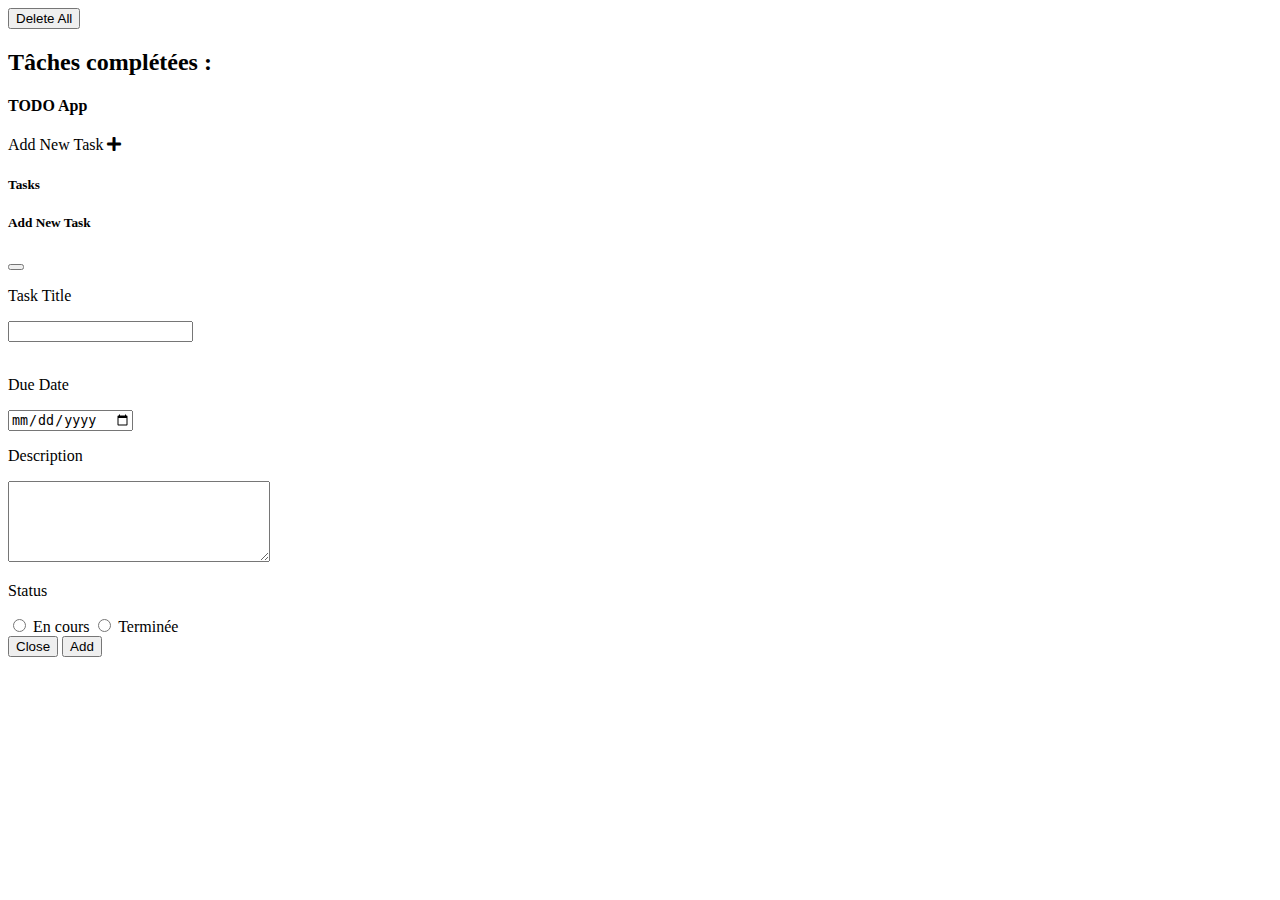
==== to_do_list.html @ cc3fd714 "ajout de tableau tâches complétées" ====
<!DOCTYPE html>
<html lang="en">

<head>
    <meta charset="UTF-8">
    <meta http-equiv="X-UA-Compatible" content="IE=edge">
    <meta name="viewport" content="width=device-width, initial-scale=1.0">
    <title>Document</title>
    <!-- SCRIPTS -->
    <script src="./js/to_do_list.js" defer></script>
    <script src="https://cdn.jsdelivr.net/npm/bootstrap@5.1.3/dist/js/bootstrap.bundle.min.js"
        integrity="sha384-ka7Sk0Gln4gmtz2MlQnikT1wXgYsOg+OMhuP+IlRH9sENBO0LRn5q+8nbTov4+1p"
        crossorigin="anonymous"></script>
    <!-- LINKS -->
    <link href="https://cdn.jsdelivr.net/npm/bootstrap@5.1.3/dist/css/bootstrap.min.css" rel="stylesheet"
        integrity="sha384-1BmE4kWBq78iYhFldvKuhfTAU6auU8tT94WrHftjDbrCEXSU1oBoqyl2QvZ6jIW3" crossorigin="anonymous" />

    <link rel="stylesheet" href="https://cdnjs.cloudflare.com/ajax/libs/font-awesome/5.15.4/css/all.min.css" />
    <link rel="stylesheet" href="./src/to_do_list.css">
</head>

<body>
    <aside class="menu">
        <button type="button" class="btn" id="btn_deleteall">Delete All</button>
        <div class="categorie" id="task-complete">
            <h2>Tâches complétées :</h2>
        </div>
    </aside>

    <div class="container">
        <div class="app">
            <h4 class="mb-3">TODO App</h4>
            <div id="addNew" data-bs-toggle="modal" data-bs-target="#form">
                <span>Add New Task</span>
                <i class="fas fa-plus"></i>
            </div>
            <h5 class="text-center my-3">Tasks</h5>
            <div id="tasks"></div>
            <form class="modal fade" id="form" tabindex="-1" aria-labelledby="exampleModalLabel" aria-hidden="true">
                <div class="modal-dialog">
                    <div class="modal-content">
                        <div class="modal-header">
                            <h5 class="modal-title" id="exampleModalLabel">Add New Task</h5>
                            <button type="button" class="btn-close" data-bs-dismiss="modal" aria-label="Close"></button>
                        </div>
                        <div class="modal-body">
                            <p>Task Title</p>
                            <input type="text" class="form-control" name="" id="textInput" />
                            <div id="msg"></div>
                            <br />
                            <p>Due Date</p>
                            <input type="date" class="form-control" name="" id="dateInput" />
                            <br />
                            <p>Description</p>
                            <textarea name="" class="form-control" id="textarea" cols="30" rows="5"></textarea>
                            <p>Status</p>

                            <div class="statusOfTask">
                                <input type="radio" name="status" id="TaskStatus1" value="En-cours">
                                <label for="TaskStatus1">En cours</label>
                                <input type="radio" name="status" id="TaskStatus2" value="Terminée">
                                <label for="TaskStatus2">Terminée</label>
                            </div>
                        </div>
                        <div class="modal-footer">
                            <button type="button" class="btn btn-secondary" data-bs-dismiss="modal">
                                Close
                            </button>
                            <button type="submit" id="add" class="btn btn-primary">Add</button>
                        </div>
                    </div>
                </div>
            </form>
        </div>
    </div>

</body>

</html>
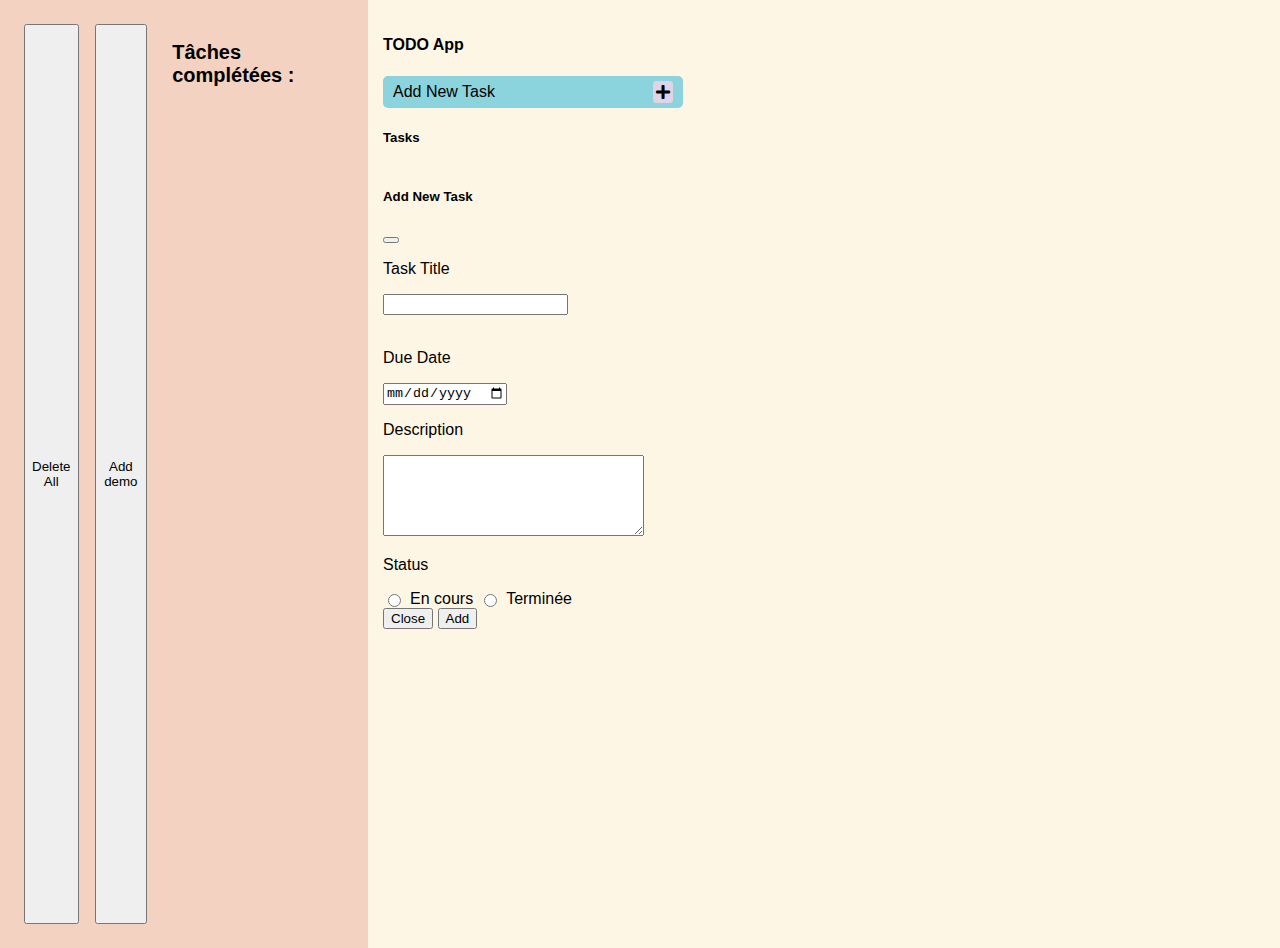
==== commit 6a1d64c3: "Added possibility to create a demo" ====
--- a/to_do_list.html
+++ b/to_do_list.html
@@ -1,79 +1,139 @@
 <!DOCTYPE html>
 <html lang="en">
+    <head>
+        <meta charset="UTF-8" />
+        <meta http-equiv="X-UA-Compatible" content="IE=edge" />
+        <meta name="viewport" content="width=device-width, initial-scale=1.0" />
+        <title>Document</title>
+        <!-- SCRIPTS -->
+        <script src="./js/to_do_list.js" defer></script>
+        <script
+            src="https://cdn.jsdelivr.net/npm/bootstrap@5.1.3/dist/js/bootstrap.bundle.min.js"
+            integrity="sha384-ka7Sk0Gln4gmtz2MlQnikT1wXgYsOg+OMhuP+IlRH9sENBO0LRn5q+8nbTov4+1p"
+            crossorigin="anonymous"
+        ></script>
+        <!-- LINKS -->
+        <link
+            href="https://cdn.jsdelivr.net/npm/bootstrap@5.1.3/dist/css/bootstrap.min.css"
+            rel="stylesheet"
+            integrity="sha384-1BmE4kWBq78iYhFldvKuhfTAU6auU8tT94WrHftjDbrCEXSU1oBoqyl2QvZ6jIW3"
+            crossorigin="anonymous"
+        />
 
-<head>
-    <meta charset="UTF-8">
-    <meta http-equiv="X-UA-Compatible" content="IE=edge">
-    <meta name="viewport" content="width=device-width, initial-scale=1.0">
-    <title>Document</title>
-    <!-- SCRIPTS -->
-    <script src="./js/to_do_list.js" defer></script>
-    <script src="https://cdn.jsdelivr.net/npm/bootstrap@5.1.3/dist/js/bootstrap.bundle.min.js"
-        integrity="sha384-ka7Sk0Gln4gmtz2MlQnikT1wXgYsOg+OMhuP+IlRH9sENBO0LRn5q+8nbTov4+1p"
-        crossorigin="anonymous"></script>
-    <!-- LINKS -->
-    <link href="https://cdn.jsdelivr.net/npm/bootstrap@5.1.3/dist/css/bootstrap.min.css" rel="stylesheet"
-        integrity="sha384-1BmE4kWBq78iYhFldvKuhfTAU6auU8tT94WrHftjDbrCEXSU1oBoqyl2QvZ6jIW3" crossorigin="anonymous" />
+        <link
+            rel="stylesheet"
+            href="https://cdnjs.cloudflare.com/ajax/libs/font-awesome/5.15.4/css/all.min.css"
+        />
+        <link rel="stylesheet" href="./src/to_do_list.css" />
+    </head>
 
-    <link rel="stylesheet" href="https://cdnjs.cloudflare.com/ajax/libs/font-awesome/5.15.4/css/all.min.css" />
-    <link rel="stylesheet" href="./src/to_do_list.css">
-</head>
+    <body>
+        <aside class="menu d-flex flex-column g-2">
+            <div class="buttons_layout">
+                <button type="button" class="btn btn-danger" id="btn_deleteall">
+                    Delete All
+                </button>
+                <button type="button" class="btn btn-info" id="demoBtn">Add demo</button>
+            </div>
+            <h2>Tâches complétées :</h2>
 
-<body>
-    <aside class="menu">
-        <button type="button" class="btn" id="btn_deleteall">Delete All</button>
-        <div class="categorie" id="task-complete">
-            <h2>Tâches complétées :</h2>
-        </div>
-    </aside>
+            <div class="categorie" id="task-complete"></div>
+        </aside>
 
-    <div class="container">
-        <div class="app">
-            <h4 class="mb-3">TODO App</h4>
-            <div id="addNew" data-bs-toggle="modal" data-bs-target="#form">
-                <span>Add New Task</span>
-                <i class="fas fa-plus"></i>
-            </div>
-            <h5 class="text-center my-3">Tasks</h5>
-            <div id="tasks"></div>
-            <form class="modal fade" id="form" tabindex="-1" aria-labelledby="exampleModalLabel" aria-hidden="true">
-                <div class="modal-dialog">
-                    <div class="modal-content">
-                        <div class="modal-header">
-                            <h5 class="modal-title" id="exampleModalLabel">Add New Task</h5>
-                            <button type="button" class="btn-close" data-bs-dismiss="modal" aria-label="Close"></button>
-                        </div>
-                        <div class="modal-body">
-                            <p>Task Title</p>
-                            <input type="text" class="form-control" name="" id="textInput" />
-                            <div id="msg"></div>
-                            <br />
-                            <p>Due Date</p>
-                            <input type="date" class="form-control" name="" id="dateInput" />
-                            <br />
-                            <p>Description</p>
-                            <textarea name="" class="form-control" id="textarea" cols="30" rows="5"></textarea>
-                            <p>Status</p>
+        <div class="container">
+            <div class="app">
+                <h4 class="mb-3">TODO App</h4>
+                <div id="addNew" data-bs-toggle="modal" data-bs-target="#form">
+                    <span>Add New Task</span>
+                    <i class="fas fa-plus"></i>
+                </div>
+                <h5 class="text-center my-3">Tasks</h5>
+                <div id="tasks"></div>
+                <form
+                    class="modal fade"
+                    id="form"
+                    tabindex="-1"
+                    aria-labelledby="exampleModalLabel"
+                    aria-hidden="true"
+                >
+                    <div class="modal-dialog">
+                        <div class="modal-content">
+                            <div class="modal-header">
+                                <h5 class="modal-title" id="exampleModalLabel">
+                                    Add New Task
+                                </h5>
+                                <button
+                                    type="button"
+                                    class="btn-close"
+                                    data-bs-dismiss="modal"
+                                    aria-label="Close"
+                                ></button>
+                            </div>
+                            <div class="modal-body">
+                                <p>Task Title</p>
+                                <input
+                                    type="text"
+                                    class="form-control"
+                                    name=""
+                                    id="textInput"
+                                />
+                                <div id="msg"></div>
+                                <br />
+                                <p>Due Date</p>
+                                <input
+                                    type="date"
+                                    class="form-control"
+                                    name=""
+                                    id="dateInput"
+                                />
+                                <br />
+                                <p>Description</p>
+                                <textarea
+                                    name=""
+                                    class="form-control"
+                                    id="textarea"
+                                    cols="30"
+                                    rows="5"
+                                ></textarea>
+                                <p>Status</p>
 
-                            <div class="statusOfTask">
-                                <input type="radio" name="status" id="TaskStatus1" value="En-cours">
-                                <label for="TaskStatus1">En cours</label>
-                                <input type="radio" name="status" id="TaskStatus2" value="Terminée">
-                                <label for="TaskStatus2">Terminée</label>
+                                <div class="statusOfTask">
+                                    <input
+                                        type="radio"
+                                        name="status"
+                                        id="TaskStatus1"
+                                        value="En-cours"
+                                    />
+                                    <label for="TaskStatus1">En cours</label>
+                                    <input
+                                        type="radio"
+                                        name="status"
+                                        id="TaskStatus2"
+                                        value="Terminée"
+                                    />
+                                    <label for="TaskStatus2">Terminée</label>
+                                </div>
+                            </div>
+                            <div class="modal-footer">
+                                <button
+                                    type="button"
+                                    class="btn btn-secondary"
+                                    data-bs-dismiss="modal"
+                                >
+                                    Close
+                                </button>
+                                <button
+                                    type="submit"
+                                    id="add"
+                                    class="btn btn-primary"
+                                >
+                                    Add
+                                </button>
                             </div>
                         </div>
-                        <div class="modal-footer">
-                            <button type="button" class="btn btn-secondary" data-bs-dismiss="modal">
-                                Close
-                            </button>
-                            <button type="submit" id="add" class="btn btn-primary">Add</button>
-                        </div>
                     </div>
-                </div>
-            </form>
+                </form>
+            </div>
         </div>
-    </div>
-
-</body>
-
-</html>+    </body>
+</html>
--- a/src/to_do_list.css
+++ b/src/to_do_list.css
@@ -0,0 +1,88 @@
+body {
+    font-family: sans-serif;
+    margin: 0;
+    background-color: #fef6e4;
+    overflow: hidden;
+    display: flex;
+    
+    height: 100vh;
+}
+
+.container {
+    display: flex;
+}
+
+.menu {
+    display: flex;
+    gap: 25px;
+    background-color: #f3d2c1;
+    height: 100%;
+    padding: 24px;
+    width: 25%;
+}
+
+.app {
+    background-color: #fef6e4;
+    width: 300px;
+    border-radius: 8px;
+    padding: 15px;
+}
+
+#addNew {
+    display: flex;
+    justify-content: space-between;
+    align-items: center;
+    background-color:#8bd3dd;
+    padding: 5px 10px;
+    border-radius: 5px;
+    cursor: pointer;
+}
+.fa-plus {
+    background-color: #dfd3e5;
+    padding: 3px;
+    border-radius: 3px;
+}
+
+#msg {
+    color: red;
+}
+
+#tasks {
+    display: grid;
+    grid-template-columns: 1fr;
+    gap: 14px;
+}
+
+#tasks div {
+    border: 3px solid #dfd3e5;
+    background-color: #8bd3dd;
+    border-radius: 6px;
+    padding: 5px;
+    display: grid;
+    gap: 4px;
+}
+
+#tasks div .options {
+    justify-self: center;
+    display: flex;
+    gap: 20px;
+}
+
+#tasks div .options i {
+    cursor: pointer;
+}
+
+i img {
+    height: 18px;
+    vertical-align: top;
+}
+
+.statusOfTask { display: flex;
+gap: 6px;}
+
+h2 { font-size: 20px;}
+
+.buttons_layout {
+    display: flex;
+    gap: 16px;
+}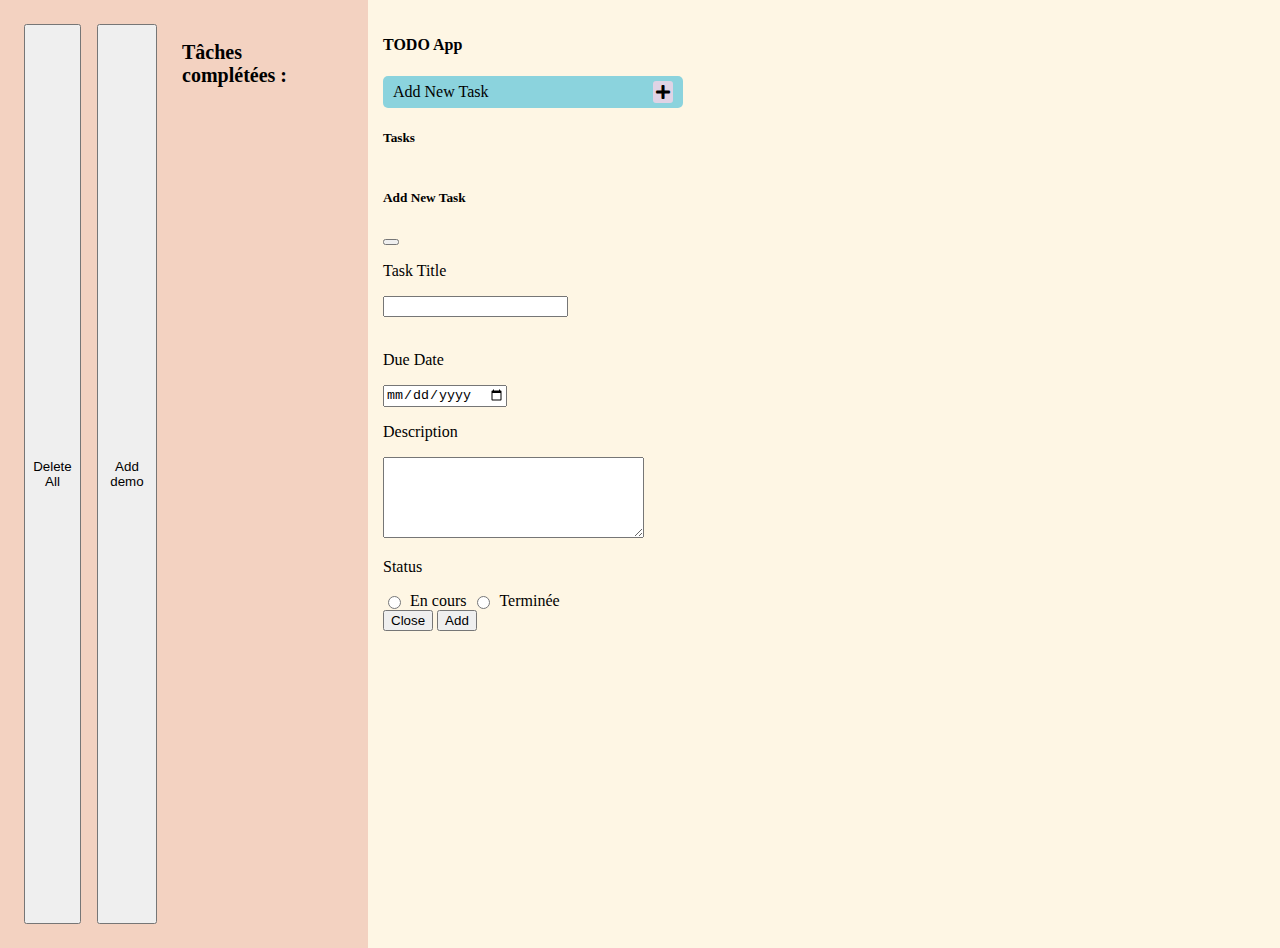
==== commit 11a80423: "css modified" ====
--- a/to_do_list.html
+++ b/to_do_list.html
@@ -6,7 +6,7 @@
         <meta name="viewport" content="width=device-width, initial-scale=1.0" />
         <title>Document</title>
         <!-- SCRIPTS -->
-        <script src="./js/to_do_list.js" defer></script>
+        <script src="./js/to_do_list.js" defer type="module"></script>
         <script
             src="https://cdn.jsdelivr.net/npm/bootstrap@5.1.3/dist/js/bootstrap.bundle.min.js"
             integrity="sha384-ka7Sk0Gln4gmtz2MlQnikT1wXgYsOg+OMhuP+IlRH9sENBO0LRn5q+8nbTov4+1p"
@@ -33,7 +33,9 @@
                 <button type="button" class="btn btn-danger" id="btn_deleteall">
                     Delete All
                 </button>
-                <button type="button" class="btn btn-info" id="demoBtn">Add demo</button>
+                <button type="button" class="btn btn-info" id="demoBtn">
+                    Add demo
+                </button>
             </div>
             <h2>Tâches complétées :</h2>
 
@@ -42,7 +44,10 @@
 
         <div class="container">
             <div class="app">
-                <h4 class="mb-3">TODO App</h4>
+                <div>
+                    <h4 class="mb-3">TODO App</h4>
+        
+                </div>
                 <div id="addNew" data-bs-toggle="modal" data-bs-target="#form">
                     <span>Add New Task</span>
                     <i class="fas fa-plus"></i>
--- a/src/to_do_list.css
+++ b/src/to_do_list.css
@@ -1,5 +1,5 @@
 body {
-    font-family: sans-serif;
+    font-family:;
     margin: 0;
     background-color: #fef6e4;
     overflow: hidden;
@@ -26,6 +26,7 @@
     width: 300px;
     border-radius: 8px;
     padding: 15px;
+
 }
 
 #addNew {
@@ -54,7 +55,6 @@
 }
 
 #tasks div {
-    border: 3px solid #dfd3e5;
     background-color: #8bd3dd;
     border-radius: 6px;
     padding: 5px;
@@ -85,4 +85,6 @@
 .buttons_layout {
     display: flex;
     gap: 16px;
-}+}
+
+.krecik { height: 100px;}